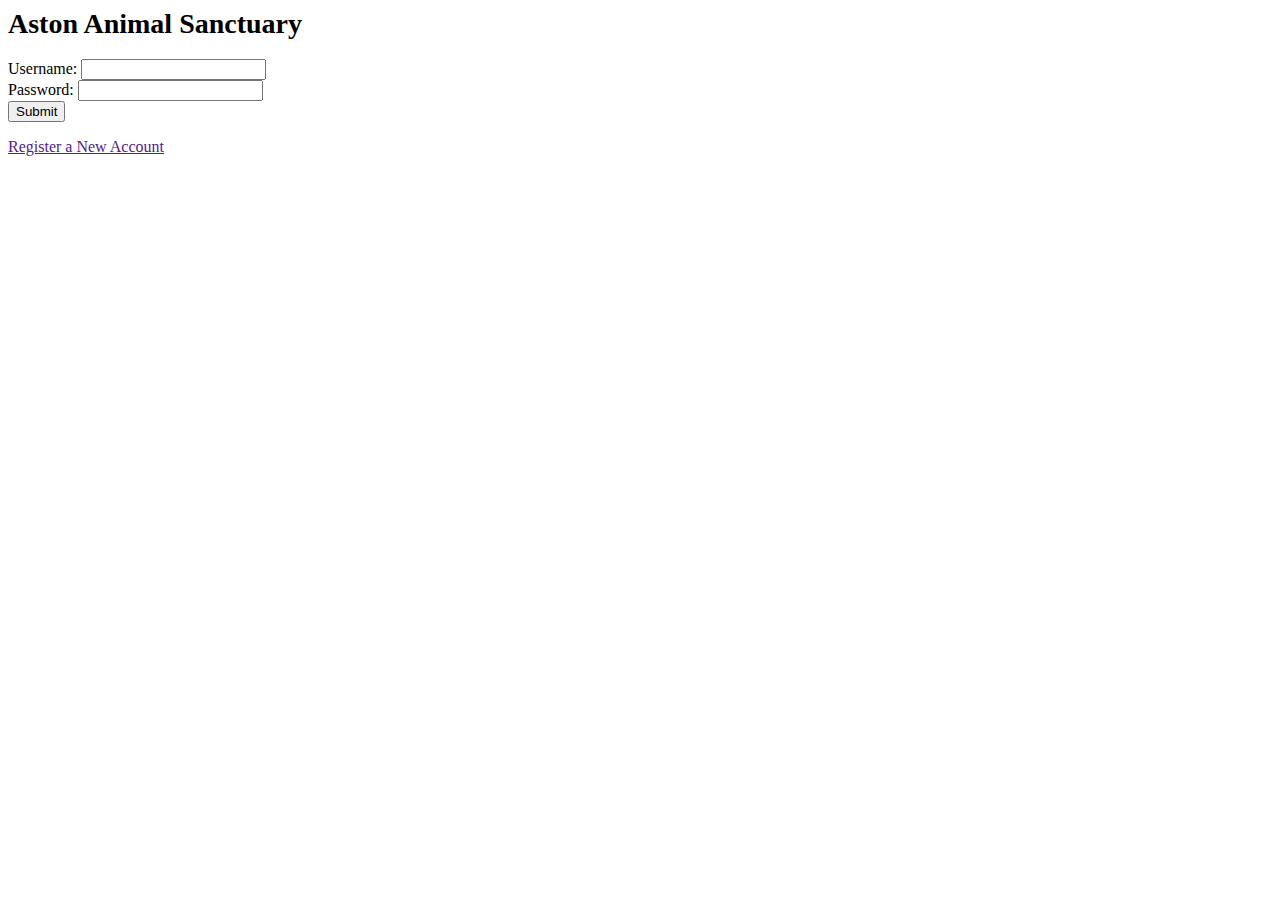
==== index.html @ 8cc596f1 "changed name of main.html to index" ====
<html>
<head>
	<title>Aston Animal Sanctuary</title>
	<link rel="stylesheet" href="main.css">
</head>
<body>
	<h1>Aston Animal Sanctuary</h1>
	<form><!-- login-->
		<label>Username: </label><input type="text" name = "username" required></input><br>
		<label>Password: </label><input type="password" name = "password" required></input><br>
		<button>Submit</button>
	</form>
	<a href="">Register a New Account</a>
</body>
</html>
---- main.css ----
h1{
	font-size:28px;
	font-family:verdana;
}
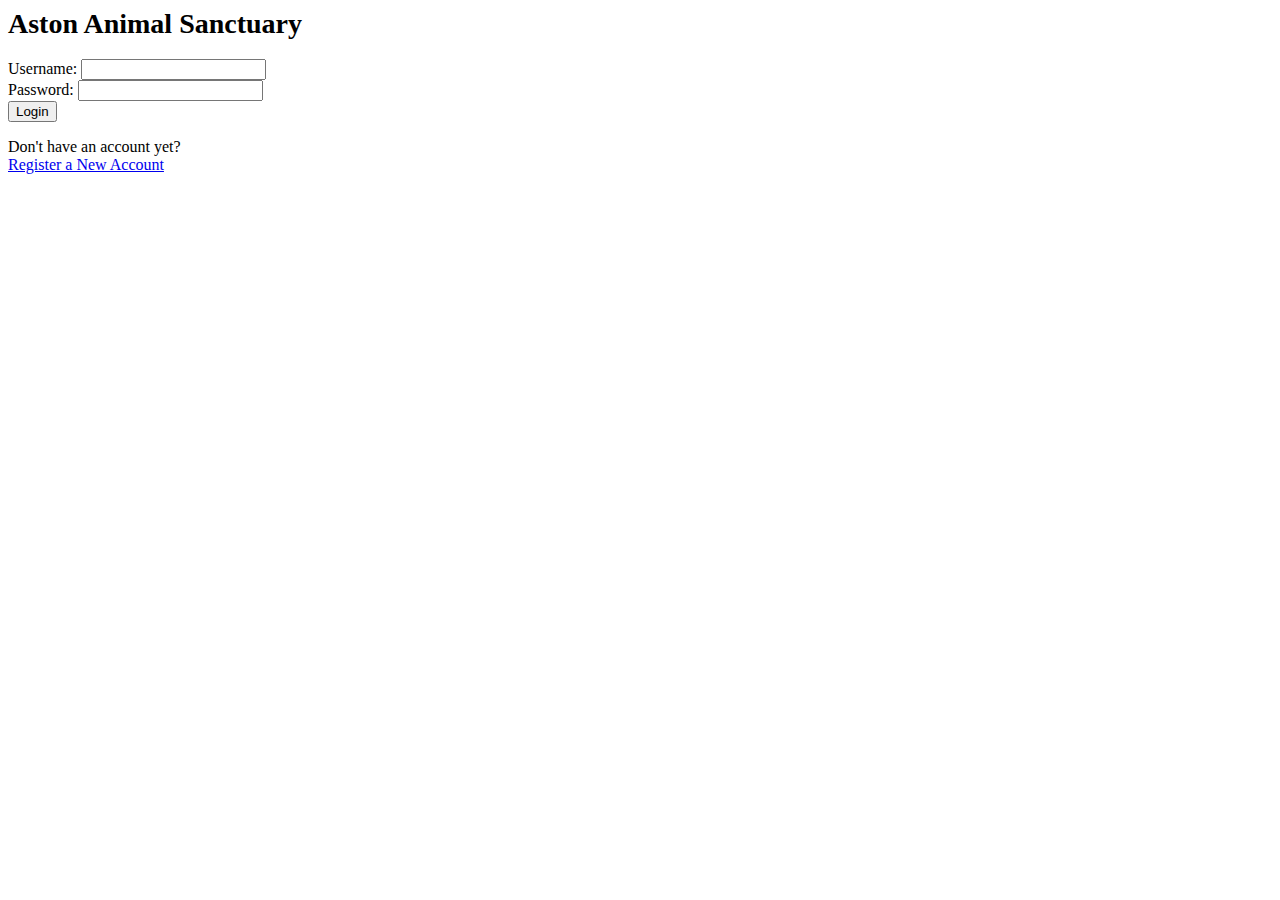
==== commit 2d4b06d0: "edited and added new pages" ====
--- a/index.html
+++ b/index.html
@@ -1,15 +1,19 @@
 <html>
 <head>
-	<title>Aston Animal Sanctuary</title>
+	<title>Aston Animal Sanctuary | Login</title>
 	<link rel="stylesheet" href="main.css">
 </head>
 <body>
 	<h1>Aston Animal Sanctuary</h1>
-	<form><!-- login-->
+	<form id="login"><!-- login-->
 		<label>Username: </label><input type="text" name = "username" required></input><br>
 		<label>Password: </label><input type="password" name = "password" required></input><br>
-		<button>Submit</button>
+		<button>Login</button>
 	</form>
-	<a href="">Register a New Account</a>
+	<div>
+		<p>Don't have an account yet?<br>
+		<a target="_blank" href="register-account.html">Register a New Account</a>
+		</p>
+	</div>
 </body>
 </html>--- a/main.css
+++ b/main.css
@@ -1,4 +1,17 @@
 h1{
 	font-size:28px;
 	font-family:verdana;
-}+}
+table,th,td{
+	border: 1px solid black;
+	border-collapse: collapse
+}
+th,td{
+	text-align:center;
+}
+/*#login{
+	display: flex;
+	flex-direction: column;
+	justify-content: right;
+	
+}*/